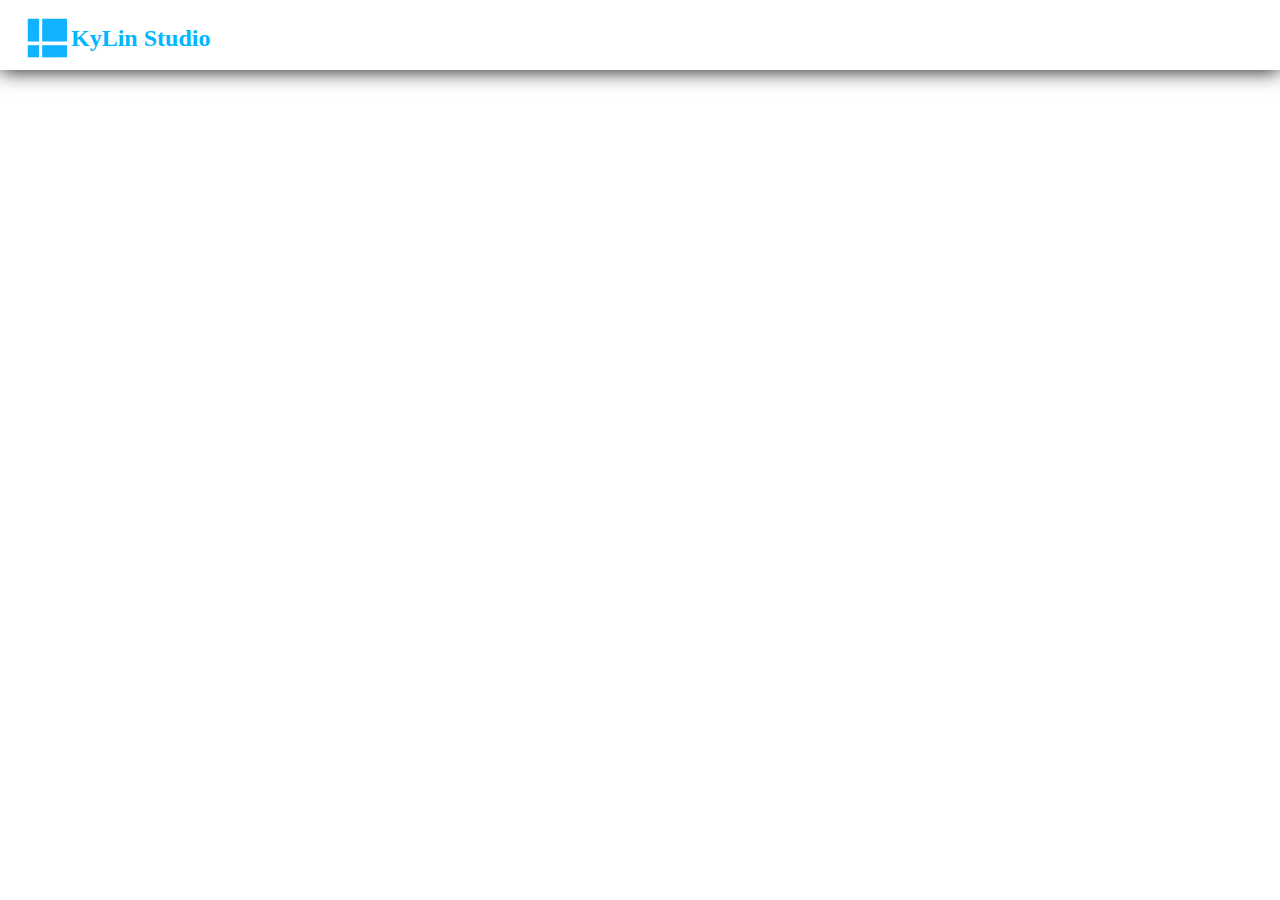
==== activation/index.html @ f65738f9 "Add files via upload" ====
<!DOCtype html>
<html>
    <head>
        <title>KyLin Studio||Activation</title>
        <meta charset="utf-8" />
        <meta name="viewport" content="width=device-width, initial-scale=1.0, maximum-scale=1.0, minimum-scale=1.0, user-scalable=no">
        <link rel="icon" href="ico3.png" sizes="16x16">
    </head>
    <body>
        <style>
            .logo1
            {
                width: 40px;
                height: 40px;
                background-image: url(../ico3.png);
                background-repeat: no-repeat;
                background-size: cover;
            }
            .topdiv
            {
                width: 100%;
                height: 70px;
                background-color: white;
                box-shadow: 0px 0px 20px black;
                position: absolute;
            }
            body{
                margin: 0;
                padding: 0;
            }
        </style>
        <div class="topdiv">
            <table>
                <td>
                    <div style="width: 20px;height: 70px;"></div>
                </td>
                <td>
                    <div class="logo1"></div>
                </td>
                <td>
                    <h2 style="color: rgb(0, 183, 255);">KyLin Studio</h2>
                </td>
            </table>
    </body>
</html>
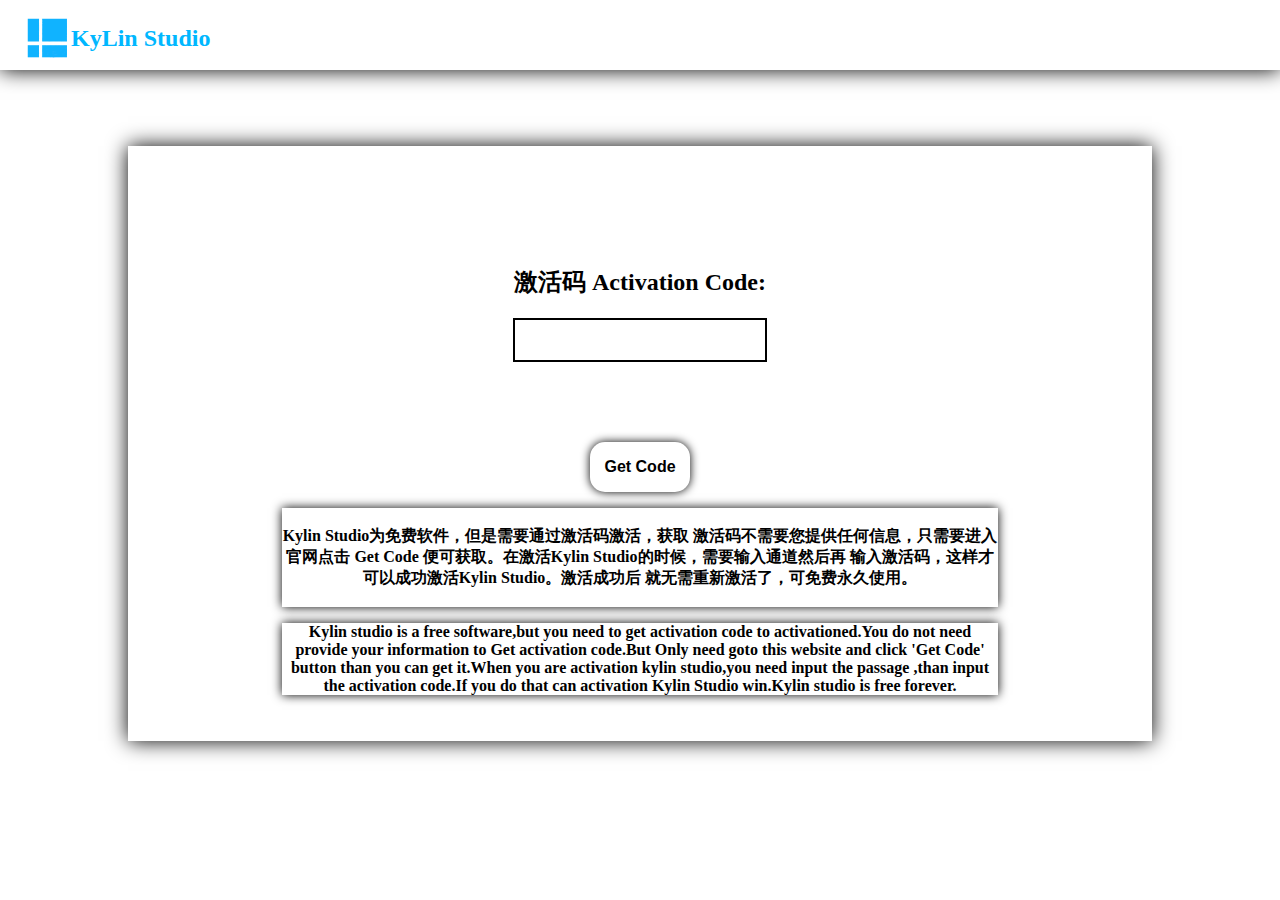
==== commit f1be50a3: "Add files via upload" ====
--- a/activation/index.html
+++ b/activation/index.html
@@ -5,6 +5,7 @@
         <meta charset="utf-8" />
         <meta name="viewport" content="width=device-width, initial-scale=1.0, maximum-scale=1.0, minimum-scale=1.0, user-scalable=no">
         <link rel="icon" href="ico3.png" sizes="16x16">
+        <script src="action.js"></script>
     </head>
     <body>
         <style>
@@ -28,6 +29,36 @@
                 margin: 0;
                 padding: 0;
             }
+            .options
+            {
+                width: 80%;
+                height: auto;
+                background-color: white;
+                box-shadow: 0px 0px 20px black;
+            }
+            .btn
+            {
+                width: 100px;
+                height: 50px;
+                background-color: white;
+                border-radius: 15px;
+                box-shadow: 0px 0px 10px black;
+                border: none;
+                font-weight: 600;
+                font-size: 16px;
+            }
+            .code
+            {
+                width: 250px;
+                height: 40px;
+                background-color: white;
+                border: 2px solid black;
+            }
+            .btn:hover
+            {
+                box-shadow: 0px 0px 10px rgb(0, 183, 255);
+                color: rgb(0, 183, 255);
+            }
         </style>
         <div class="topdiv">
             <table>
@@ -41,5 +72,36 @@
                     <h2 style="color: rgb(0, 183, 255);">KyLin Studio</h2>
                 </td>
             </table>
+            <div style="width: 100%;height: 70px;"></div>
+            <div align="center">
+                <div class="options">
+                    <div style="width: 100%;height: 100px;"></div>
+                            <h2>激活码 Activation Code: </h2>
+                            <iframe scrolling="no" id="code" class="code"></iframe>
+                            <p style="color:red" id="text"></p>
+                            <div style="width: 30px;height: 60px;"></div>               
+                            <button class="btn" id="GetCode">Get Code</button>
+                        <p style="box-shadow: 0px 0px 10px black;width: 70%;font-weight: 600;">
+                            <br />
+                            Kylin Studio为免费软件，但是需要通过激活码激活，获取
+                            激活码不需要您提供任何信息，只需要进入官网点击 Get Code
+                             便可获取。在激活Kylin Studio的时候，需要输入通道然后再
+                            输入激活码，这样才可以成功激活Kylin Studio。激活成功后
+                            就无需重新激活了，可免费永久使用。
+                            <br />
+                            <br />
+                        </p>
+                        <p style="box-shadow: 0px 0px 10px black;width: 70%;font-weight: 600;">
+                            Kylin studio is a free software,but you need to get activation
+                            code to activationed.You do not need provide your information
+                            to Get activation code.But Only need goto this website and click
+                            'Get Code' button than you can get it.When you are activation
+                            kylin studio,you need input the passage ,than input the activation
+                            code.If you do that can activation Kylin Studio win.Kylin studio
+                            is free forever.
+                        </p>
+                        <div style="width: 30px;height: 30px;"></div>
+                </div> 
+            </div>
     </body>
 </html>